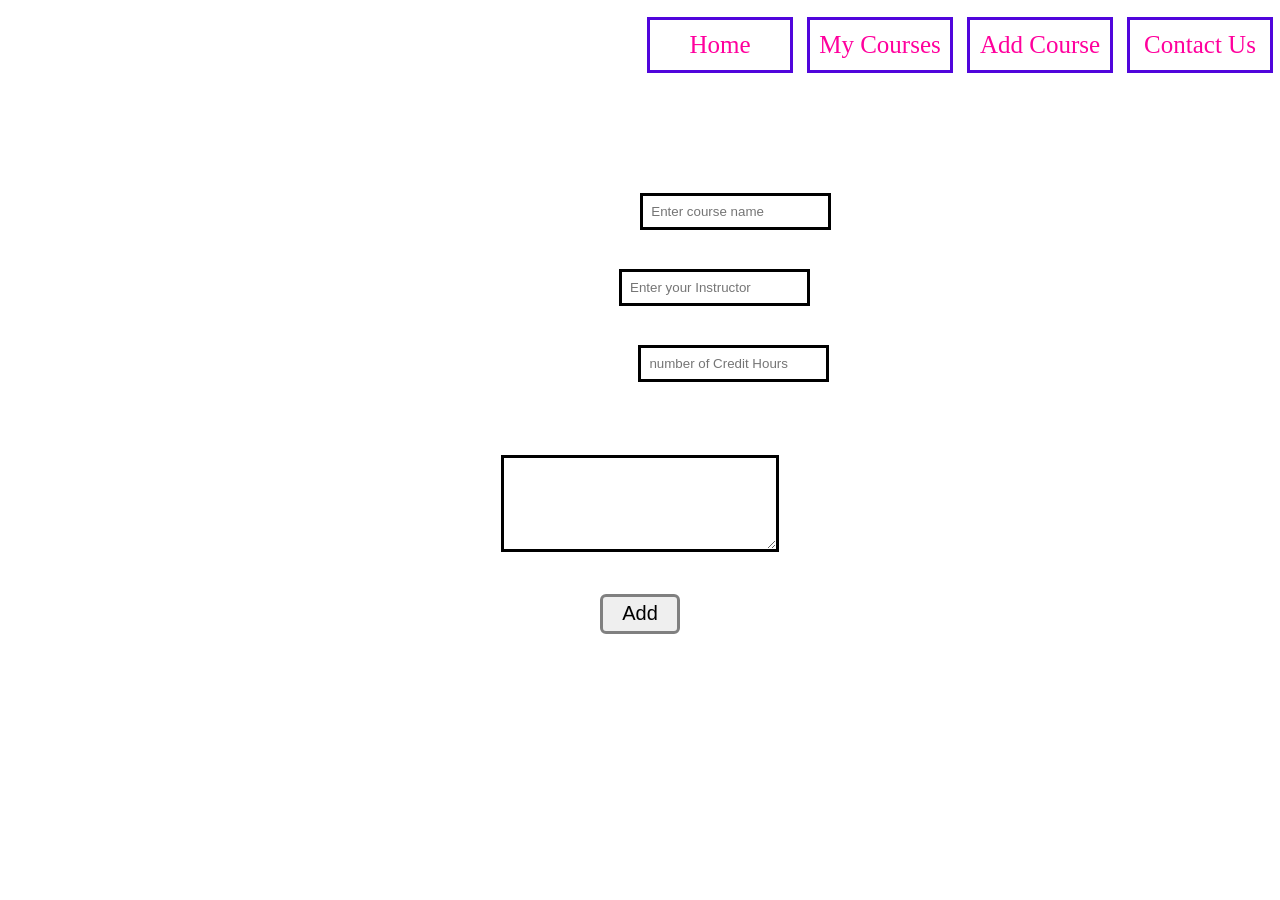
==== add.html @ afab3cfa "Sousanna - Initial version" ====
<!doctype html>
<html lang="en">
  <head>
    <meta charset="UTF-8" />
    <meta name="viewport" content="width=device-width, initial-scale=1.0" />
    <title>Add Course</title>
    <link rel="stylesheet" href="style.css" />
  </head>
  <body>
    <div class="header">
      <nav class="nav">
        <div class="logo"></div>
        <div class="links">
          <div class="link">
            <a href="index.html">Home</a>
          </div>
          <div class="link">
            <a href="my.html">My Courses</a>
          </div>
          <div class="link">
            <a href="add.html">Add Course</a>
          </div>
          <div class="link">
            <a href="contact.html">Contact Us</a>
          </div>
        </div>
      </nav>
      <section class="add">
        <h2 class="section-title">Add Course</h2>
        <form>
          <label>Course Name:</label>
          <input type="text" placeholder="Enter course name" /><br /><br />

          <label>Instructor:</label>
          <input type="text" placeholder="Enter your Instructor" /><br /><br />

          <label>Credit Hours:</label>
          <input
            type="number"
            placeholder="number of Credit Hours"
          /><br /><br />

          <label>Notes:</label><br />
          <textarea rows="5" cols="30"></textarea><br /><br />

          <button type="submit">Add</button>
        </form>
      </section>
    </div>
  </body>
</html>
---- style.css ----
* {
    padding: 0;
    border: 0;
    margin: 0;
}

.header {
    width: 100%;
    height: 100vh;
    background-image: url(Images/background.png);
    background-position: center;
    background-size: cover;
}

nav {
    width: 100%;
    height: 90px;
    background: rgba(241, 2, 2, 0);
    display: flex;
    justify-content: space-between;
    align-items: center;
}

.logo {
    height: 70px;
    width: 70px;
    background-image: url(Images/training-icon.jpg);
    background-position: center;
    background-size: cover;
}

.links {
    height: 70PX;
    width: 50%;
    background-color: rgba(255, 228, 196, 0);
    display: flex;
    justify-content: space-around;
    align-items: center;
}

.logo h2 {
    color: rgb(235, 1, 134);
    font-size: 35px;
    font-weight: 500;
}

.link a {
    text-decoration: none;
    font-family: 'Inter';
    font-size: 25px;
    color: rgb(255, 0, 157);
    font-weight: 500;
}

.link {
    width: 140px;
    height: 50px;
    background: #05dc1b00;
    display: flex;
    justify-content: center;
    align-items: center;
    border: #5005dc 3px solid;
    transition-duration: 0.5s;
}

.link:hover {
    width: 140px;
    height: 50px;
    background: #5005dc;
    display: flex;
    justify-content: center;
    align-items: center;
    border: #5005dc 3px solid;
}

.link:hover a {
    color: #fff;
}

.main {
    width: 100%;
    height: 590px;
    background: rgba(18, 123, 158, 0);
    display: flex;
    justify-content: center;
    align-items: center;
    flex-direction: column;
    margin-top: 0%;
}

.main h1 {
    font-family: 'Inter';
    font-size: 130px;
    color: #5005dc;
    font-weight: 900;
    letter-spacing: 7px;
}

.main h3 {
    font-family: 'Inter';
    font-size: 40px;
    color: #5005dc;
    font-weight: 600;
    letter-spacing: 3px;
    margin-top: 10px;
}

.line {
    width: 120px;
    height: 5px;
    background: #5005dc;
    margin-top: 25px;
}

footer {
    height: 50px;
    background-color: #f3029a;
    display: flex;
    justify-content: center;
    align-items: center;
    font-size: 30px;
    font-weight: 400;
    margin-top: 0%;
}

table {
    width: 100%;
    height: 400px;
    border-collapse: collapse;
    margin-top: 15px;
    align-items: center;
    margin: auto;
    color: #fff;

}

.courses {
    width: 80%;
    height: 500px;
    background: rgba(0, 0, 0, 0.6);
    padding: 40px;
    align-items: center;
    display: flex;
    flex-direction: column;
    font-size: 20px;
    font-weight: 500;
    justify-content: space-around;
    margin: auto;
    flex-direction: column;


}

th {
    background-color: rgb(24, 15, 3);
    color: #fff;
    padding: 15px;
}

td {
    padding: 12px;
    border: 1px solid rgba(255, 255, 255, 0.2);
}

tr:hover {
    background: rgba(255, 1, 157, 0.408);
    transition: 0.3s;
}

td,
th {
    border: 1px solid #ccc;
    padding: 12px;
    text-align: center;
    border-bottom: 2px solid #fff;
}

.courses h2 {
    color: #fff;
    font-size: 40px;
    font-weight: 600;
    margin-bottom: 40px;
}


@media screen and (min-width: 480px) and (max-width: 768px) {

    .main h1 {
        font-size: 40px;
    }

    .main h3 {
        font-size: 20px;
    }

    .links {
        flex-direction: column;
        gap: 10px;
    }
}


.section-title {
    text-align: center;
    color: #fff;
    font-size: 50px;
    font-weight: 600;
    margin-top: 20px;
}


form {
    margin-top: 20px;
    align-items: center;
    text-align: center;
    font-size: 30px;
    font-weight: 600;
    color: #fff;
}

input,
textarea {
    padding: 8px;
    margin-top: 5px;
    border: 3px solid black;
}

button {
    width: 80px;
    height: 40px;
    border: 3px solid grey;
    cursor: pointer;
    transition: 0.3s;
    border-radius: 6px;
    font-size: 20px;
    font-weight: 400;
}

button:hover {
    background: rgba(128, 128, 128, 0.579);
}
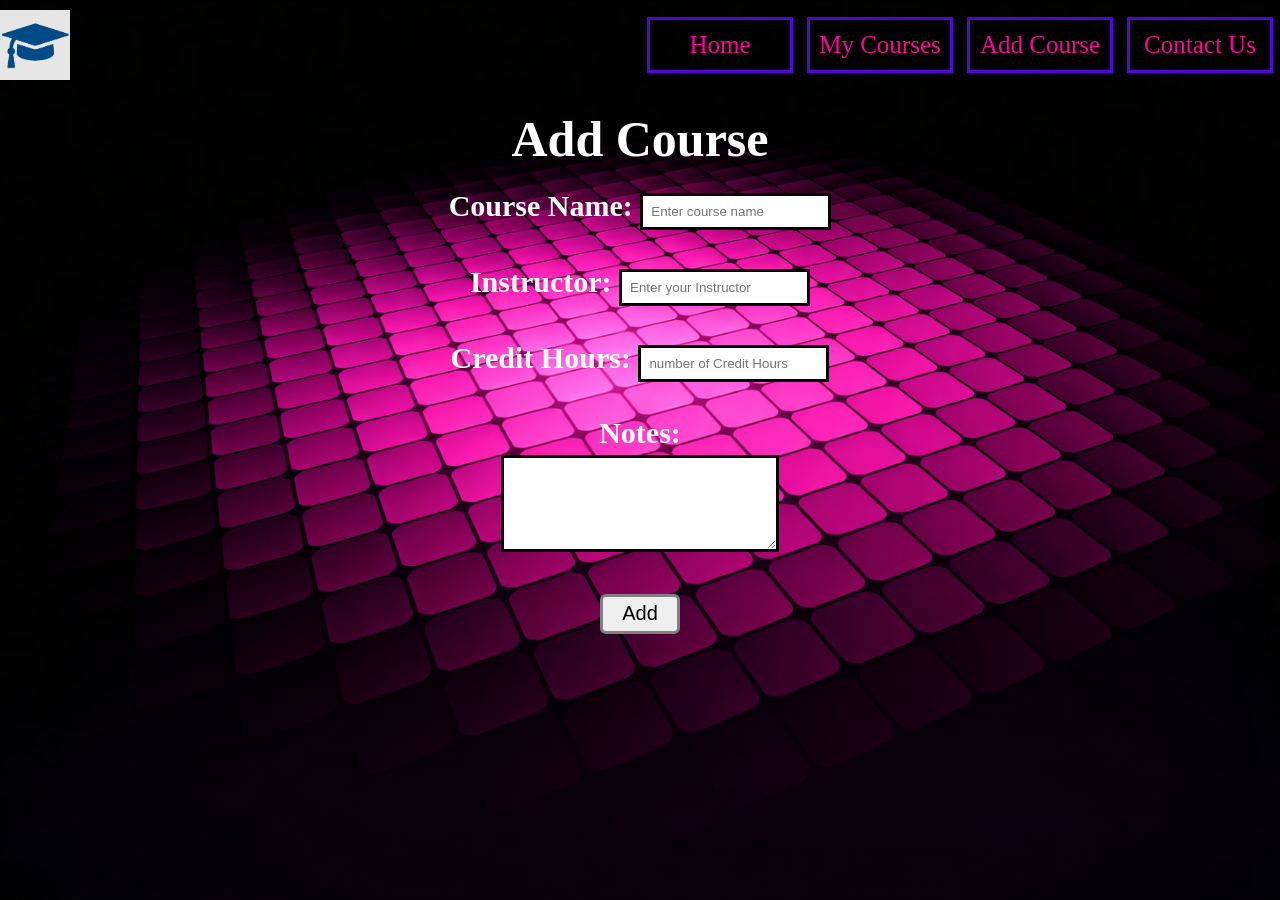
==== commit f0da91d6: "Update add.html" ====
--- a/add.html
+++ b/add.html
@@ -2,7 +2,7 @@
 <html lang="en">
   <head>
     <meta charset="UTF-8" />
-    <meta name="viewport" content="width=device-width, initial-scale=1.0" />
+    <meta name="viewport" content="width=device-width, initial-scale=1.0">
     <title>Add Course</title>
     <link rel="stylesheet" href="style.css" />
   </head>
